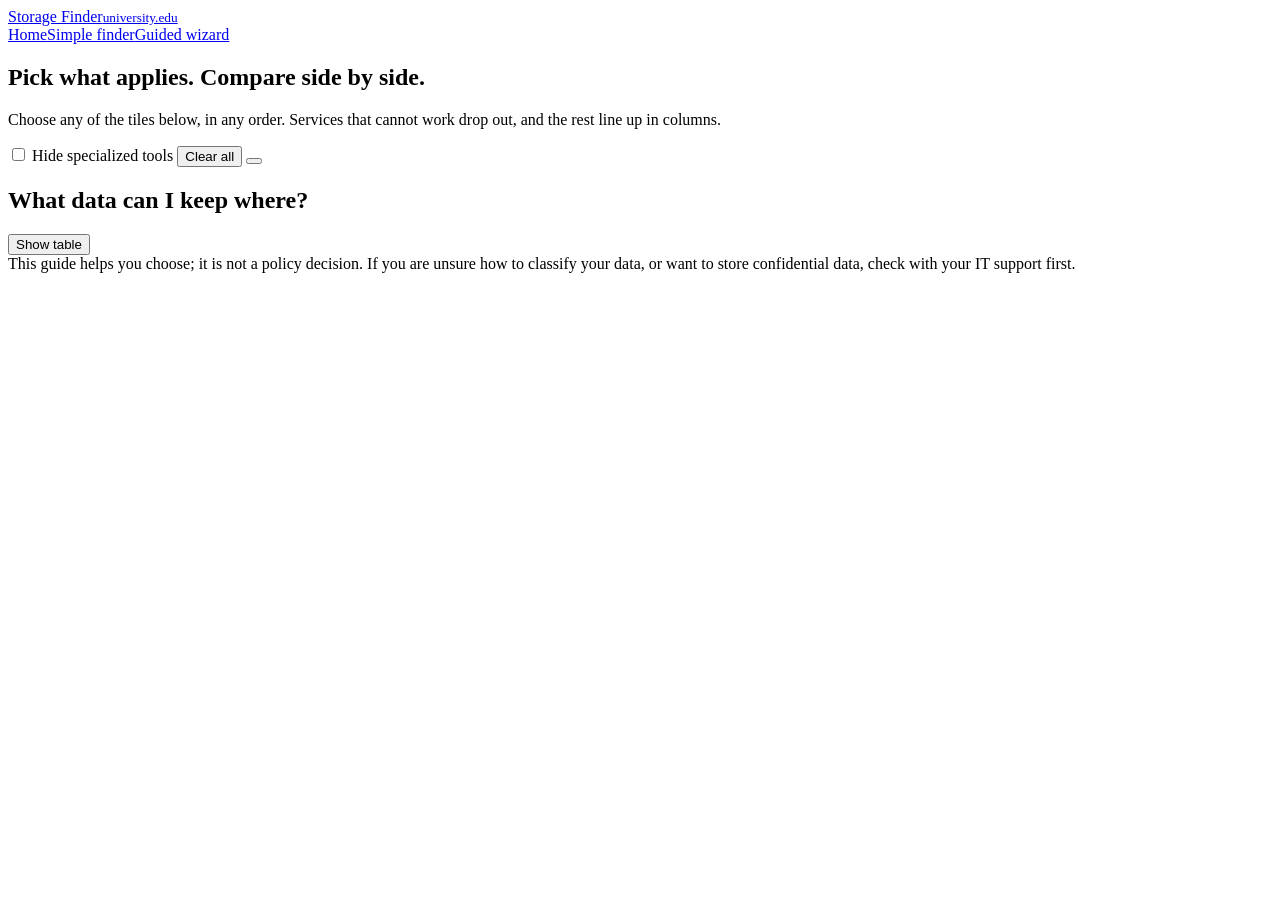
==== frontend/simple.html @ 61dd7830 "Add front page, /simple side-by-side finder, and /wizard availability graying - / landing page expla" ====
<!doctype html>
<html lang="en">
<head>
<meta charset="utf-8">
<meta name="viewport" content="width=device-width, initial-scale=1">
<title>Simple finder — Storage Finder</title>
<meta name="description" content="Pick what applies to you and compare university storage services side by side.">
<link rel="preconnect" href="https://fonts.googleapis.com">
<link rel="preconnect" href="https://fonts.gstatic.com" crossorigin>
<link rel="stylesheet" href="https://fonts.googleapis.com/css2?family=Bricolage+Grotesque:opsz,wght@12..96,500;12..96,700;12..96,800&family=Figtree:wght@400;500;600;700&display=swap">
<link rel="stylesheet" href="/static/style.css">
<link rel="stylesheet" href="/static/simple.css">
</head>
<body>

<header class="topbar">
  <div class="topbar-inner">
    <a class="brand" href="/" aria-label="Storage Finder home">
      <span class="mark" id="brandMark"></span>
      <span class="brand-text">Storage Finder<small>university.edu</small></span>
    </a>
    <nav class="topnav" aria-label="Main">
      <a href="/">Home</a><a href="/simple" aria-current="page">Simple finder</a><a href="/wizard">Guided wizard</a>
    </nav>
  </div>
</header>

<section class="band band-short">
  <div class="band-inner">
    <h1>Pick what applies. Compare side by side.</h1>
    <p>Choose any of the tiles below, in any order. Services that cannot work drop out, and the rest line up in columns.</p>
  </div>
</section>

<main class="shell">
  <section class="panel picks" id="picks" aria-label="Filters"></section>

  <section class="panel compare-panel" aria-label="Comparison">
    <div class="cmp-bar">
      <div class="cmp-count" id="count" aria-live="polite"></div>
      <label class="switch"><input type="checkbox" id="hideApps"> Hide specialized tools</label>
      <button class="btn btn-line" id="clearBtn" type="button">Clear all</button>
      <button class="btn btn-line" id="printBtn" type="button"></button>
    </div>
    <div class="grid-wrap" id="grid"></div>
  </section>

  <section class="compare" id="matrix">
    <div class="compare-head">
      <h2>What data can I keep where?</h2>
      <button class="btn btn-quiet" id="matrixToggle" aria-expanded="false" aria-controls="matrixWrap">Show table</button>
    </div>
    <div class="compare-wrap" id="matrixWrap" hidden></div>
  </section>
</main>

<footer class="foot">
  This guide helps you choose; it is not a policy decision. If you are unsure how to classify your data, or want to store confidential data, check with your IT support first.
</footer>

<script src="/static/common.js"></script>
<script src="/static/simple.js"></script>
</body>
</html>
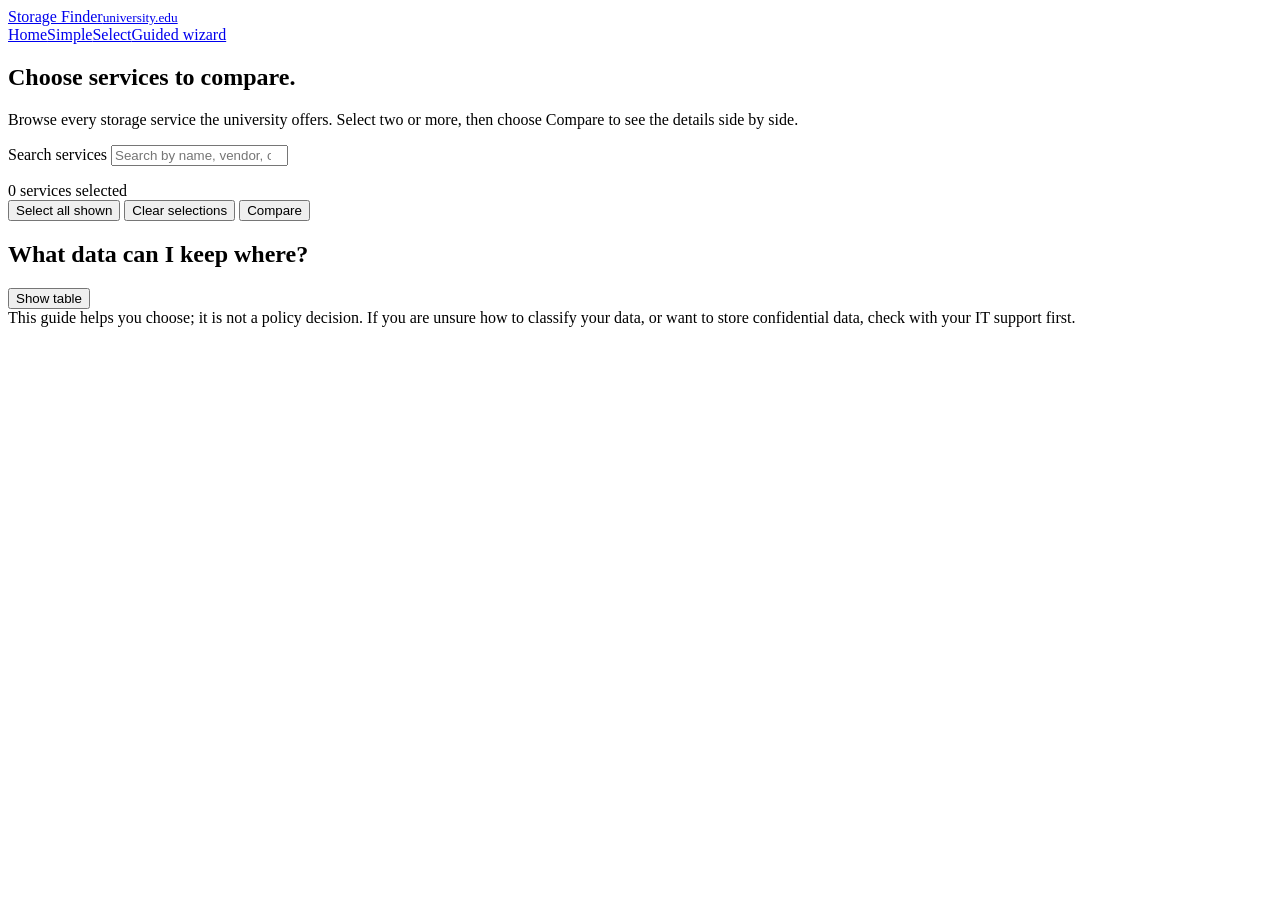
==== commit 4c3acd95: "Add tile-and-compare /simple, move filter page to /select, use real service content - /simple: one c" ====
--- a/frontend/simple.html
+++ b/frontend/simple.html
@@ -3,8 +3,8 @@
 <head>
 <meta charset="utf-8">
 <meta name="viewport" content="width=device-width, initial-scale=1">
-<title>Simple finder — Storage Finder</title>
-<meta name="description" content="Pick what applies to you and compare university storage services side by side.">
+<title>Simple — Storage Finder</title>
+<meta name="description" content="Browse every university storage service, select the ones you like, and compare them side by side.">
 <link rel="preconnect" href="https://fonts.googleapis.com">
 <link rel="preconnect" href="https://fonts.gstatic.com" crossorigin>
 <link rel="stylesheet" href="https://fonts.googleapis.com/css2?family=Bricolage+Grotesque:opsz,wght@12..96,500;12..96,700;12..96,800&family=Figtree:wght@400;500;600;700&display=swap">
@@ -20,27 +20,50 @@
       <span class="brand-text">Storage Finder<small>university.edu</small></span>
     </a>
     <nav class="topnav" aria-label="Main">
-      <a href="/">Home</a><a href="/simple" aria-current="page">Simple finder</a><a href="/wizard">Guided wizard</a>
+      <a href="/">Home</a><a href="/simple" aria-current="page">Simple</a><a href="/select">Select</a><a href="/wizard">Guided wizard</a>
     </nav>
   </div>
 </header>
 
 <section class="band band-short">
   <div class="band-inner">
-    <h1>Pick what applies. Compare side by side.</h1>
-    <p>Choose any of the tiles below, in any order. Services that cannot work drop out, and the rest line up in columns.</p>
+    <h1>Choose services to compare.</h1>
+    <p>Browse every storage service the university offers. Select two or more, then choose Compare to see the details side by side.</p>
   </div>
 </section>
 
 <main class="shell">
-  <section class="panel picks" id="picks" aria-label="Filters"></section>
+  <section id="browse" aria-label="Storage services">
+    <div class="panel tools">
+      <div class="search">
+        <label for="q" class="sr">Search services</label>
+        <span class="search-ico" id="searchIco"></span>
+        <input id="q" type="search" placeholder="Search by name, vendor, or feature" autocomplete="off">
+      </div>
+      <div class="chipbar" id="chips" role="group" aria-label="Show only services that have"></div>
+      <p class="found" id="found" aria-live="polite"></p>
+    </div>
 
-  <section class="panel compare-panel" aria-label="Comparison">
-    <div class="cmp-bar">
-      <div class="cmp-count" id="count" aria-live="polite"></div>
-      <label class="switch"><input type="checkbox" id="hideApps"> Hide specialized tools</label>
-      <button class="btn btn-line" id="clearBtn" type="button">Clear all</button>
-      <button class="btn btn-line" id="printBtn" type="button"></button>
+    <ul class="svc-grid" id="tiles"></ul>
+
+    <div class="actionbar" id="actionbar">
+      <div class="ab-count" id="abCount" aria-live="polite">0 services selected</div>
+      <button class="btn btn-line" id="selAll" type="button">Select all shown</button>
+      <button class="btn btn-line" id="selNone" type="button">Clear selections</button>
+      <button class="btn btn-primary" id="goCompare" type="button" aria-disabled="true">Compare</button>
+    </div>
+  </section>
+
+  <section id="compareView" class="panel cv" hidden aria-label="Comparison">
+    <div class="cv-head">
+      <div>
+        <h2 id="cvTitle" tabindex="-1"></h2>
+        <p class="cv-sub">Highlighted rows show where the services differ in cost, backup, allowed data, size, or sharing.</p>
+      </div>
+      <div class="cv-actions">
+        <button class="btn btn-line" id="backBtn" type="button">Back to all services</button>
+        <button class="btn btn-line" id="printBtn" type="button"></button>
+      </div>
     </div>
     <div class="grid-wrap" id="grid"></div>
   </section>
